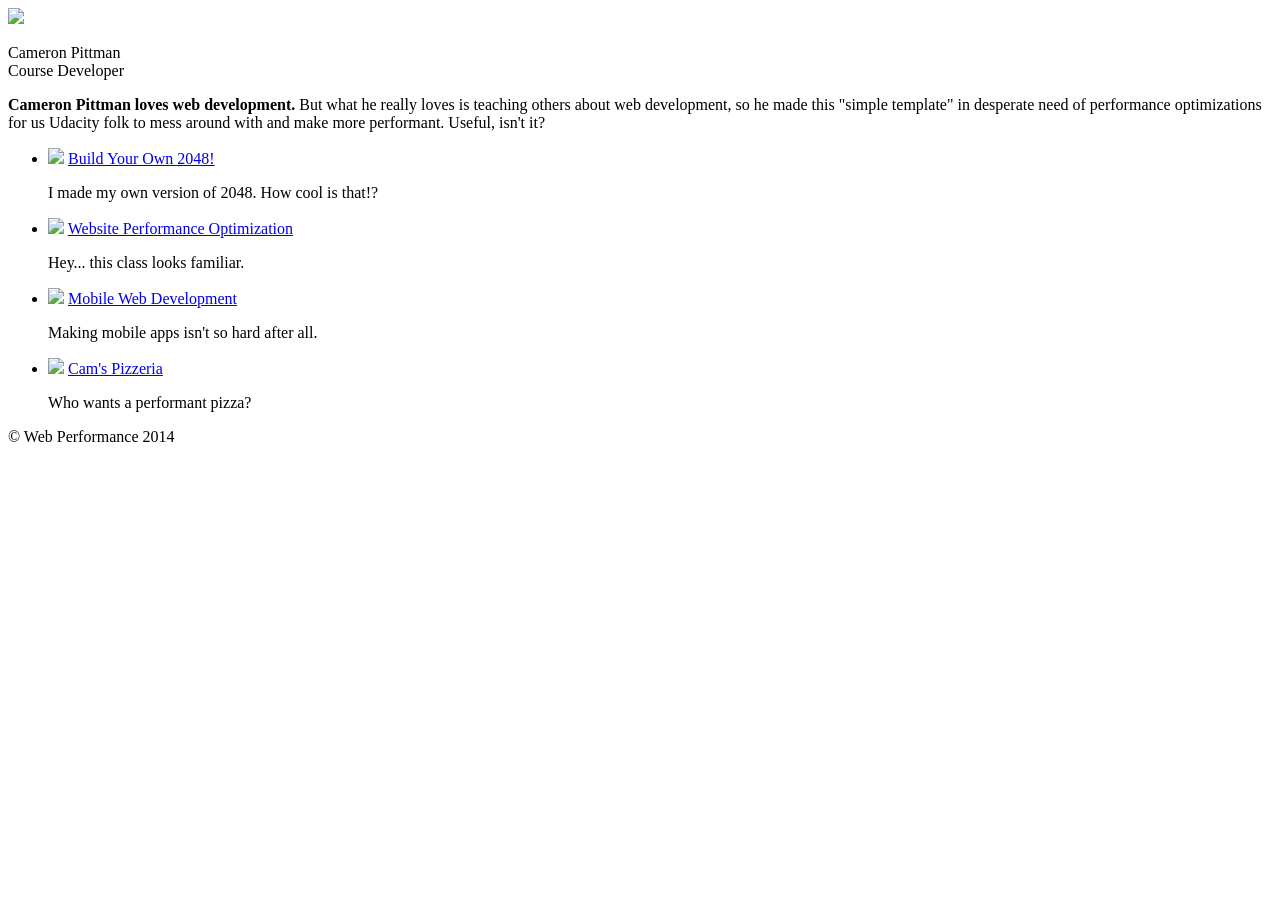
==== index.html @ 55f28e0a "Snarky HTML edit Further ones might come later." ====
<!DOCTYPE html>
<html lang="en">
  <head>
    <meta charset="utf-8">
    <meta name="viewport" content="width=device-width, initial-scale=1">
    <meta name="description" content=" FILL ME IN ">
    <meta name="author" content=" FILL ME IN ">
    <title>Cameron Pittman: Portfolio</title>

    <!-- Hmm, what is the impact of web fonts on speed? Measure it... -->
    <link href="//fonts.googleapis.com/css?family=Open+Sans:400,700" rel="stylesheet">

    <link href="css/style.css" rel="stylesheet">
    <link href="css/print.css" rel="stylesheet">

    <script>
      (function(w,g){w['GoogleAnalyticsObject']=g;
      w[g]=w[g]||function(){(w[g].q=w[g].q||[]).push(arguments)};w[g].l=1*new Date();})(window,'ga');

      // TODO: replace with your Google Analytics profile ID.
      ga('create', 'UA-XXXX-Y');
      ga('send', 'pageview');
    </script>
    <script src="http://www.google-analytics.com/analytics.js"></script>
    <script async src="js/perfmatters.js"></script>
  </head>

  <body>
    <header>
      <a href="/"><img src="img/profilepic.jpg"></a>
      <p>Cameron Pittman<br><span>Course Developer</span></p>
    </header>

    <div class="container">
      <div class="hero">
        <strong>Cameron Pittman loves web development.</strong> But what he really loves is teaching others about web development, so he made this "simple template" in desperate need of performance optimizations for us Udacity folk to mess around with and make more performant. Useful, isn't it? 
      </div>

      <div class="content">
        <ul>
          <li>
            <img src="https://lh4.ggpht.com/kJEnfqhPvtm4m3EneSZ4fWYGS8lW4YNhEjk6zPkyrQaBUHc-2Y_ElDic99NHI0h-UBLXVbRCjFybFvrWxdk=s100">
            <a href="project-2048.html">Build Your Own 2048!</a>
            <p>I made my own version of 2048. How cool is that!?</p>
          </li>

          <li>
            <img src="https://lh6.ggpht.com/f_0W8h__3G99CWTjnMjD8BUKm7yp2-wJyApLtTwFoFtlal2ULf_JgHIsOQq2NiYfKOdMlXlMHDKNo5XVZLs=s100">
            <a href="project-webperf.html">Website Performance Optimization</a>
            <p>Hey... this class looks familiar.</p>
          </li>

          <li>
            <img src="https://lh5.ggpht.com/IKdCmTWn8a2nMhlwMYzryvzRN5CUZAOBr4tDrEAbszV7TIFe9pRAInA4kkYcgTXwrifJsBEsq1agTueuu-g=s100">
            <a href="project-mobile.html">Mobile Web Development</a>
            <p>Making mobile apps isn't so hard after all.</p>
          </li>

          <li>
            <img style="width: 100px;" src="views/images/pizzeria.jpg">
            <a href="views/pizza.html">Cam's Pizzeria</a>
            <p>Who wants a performant pizza?</p>
          </li>
        </ul>
    </div>

    <footer>
      <p>&copy; Web Performance 2014 <span id="crp-stats"></span></p>
    </footer>
  </body>
</html>
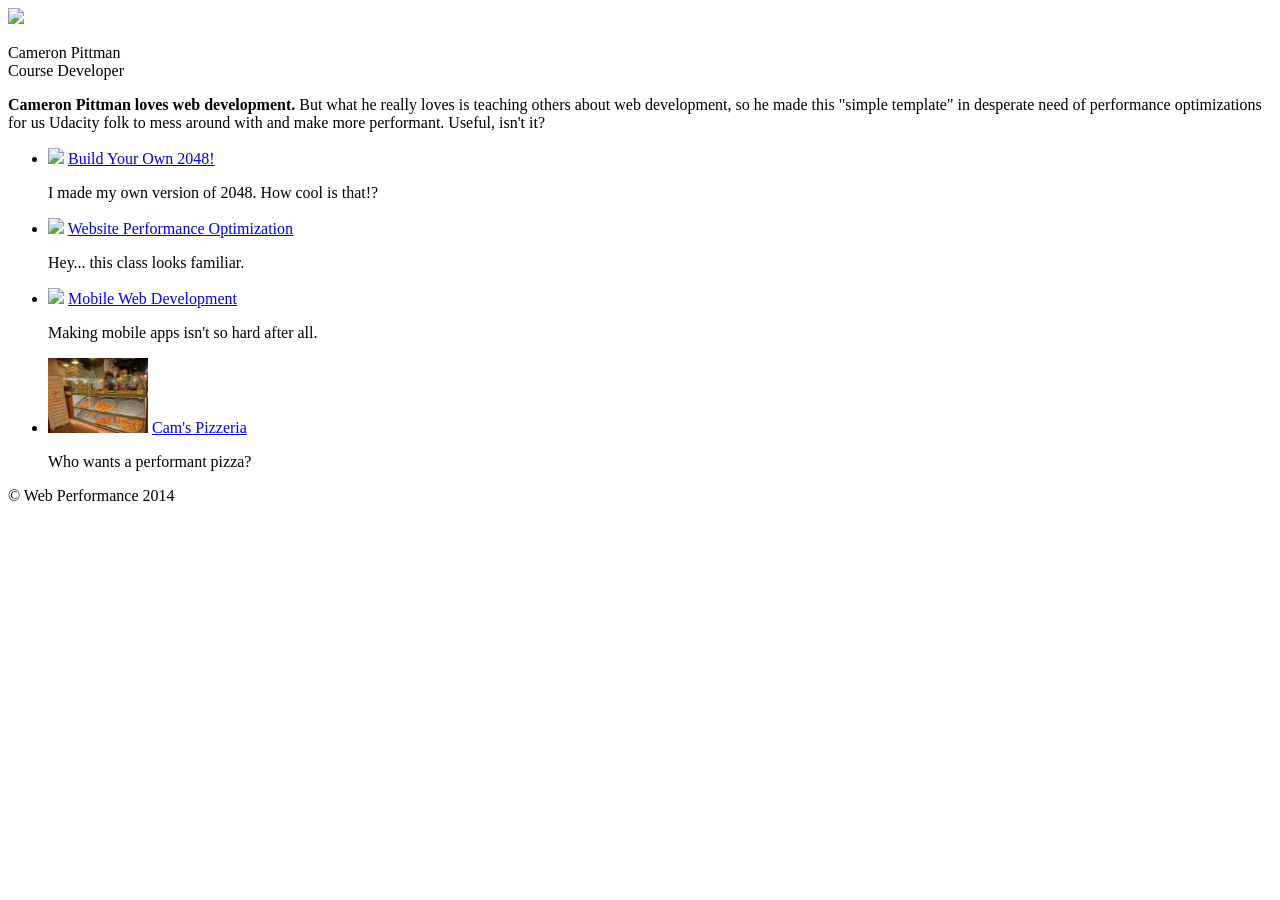
==== commit 019393be: "First real optimizations Added a small thumbnail of pizzeria for the frontpage, since it's limited t" ====
--- a/index.html
+++ b/index.html
@@ -57,7 +57,7 @@
           </li>
 
           <li>
-            <img style="width: 100px;" src="views/images/pizzeria.jpg">
+            <img style="width: 100px;" src="views/images/pizzeria_thumb.jpg">
             <a href="views/pizza.html">Cam's Pizzeria</a>
             <p>Who wants a performant pizza?</p>
           </li>
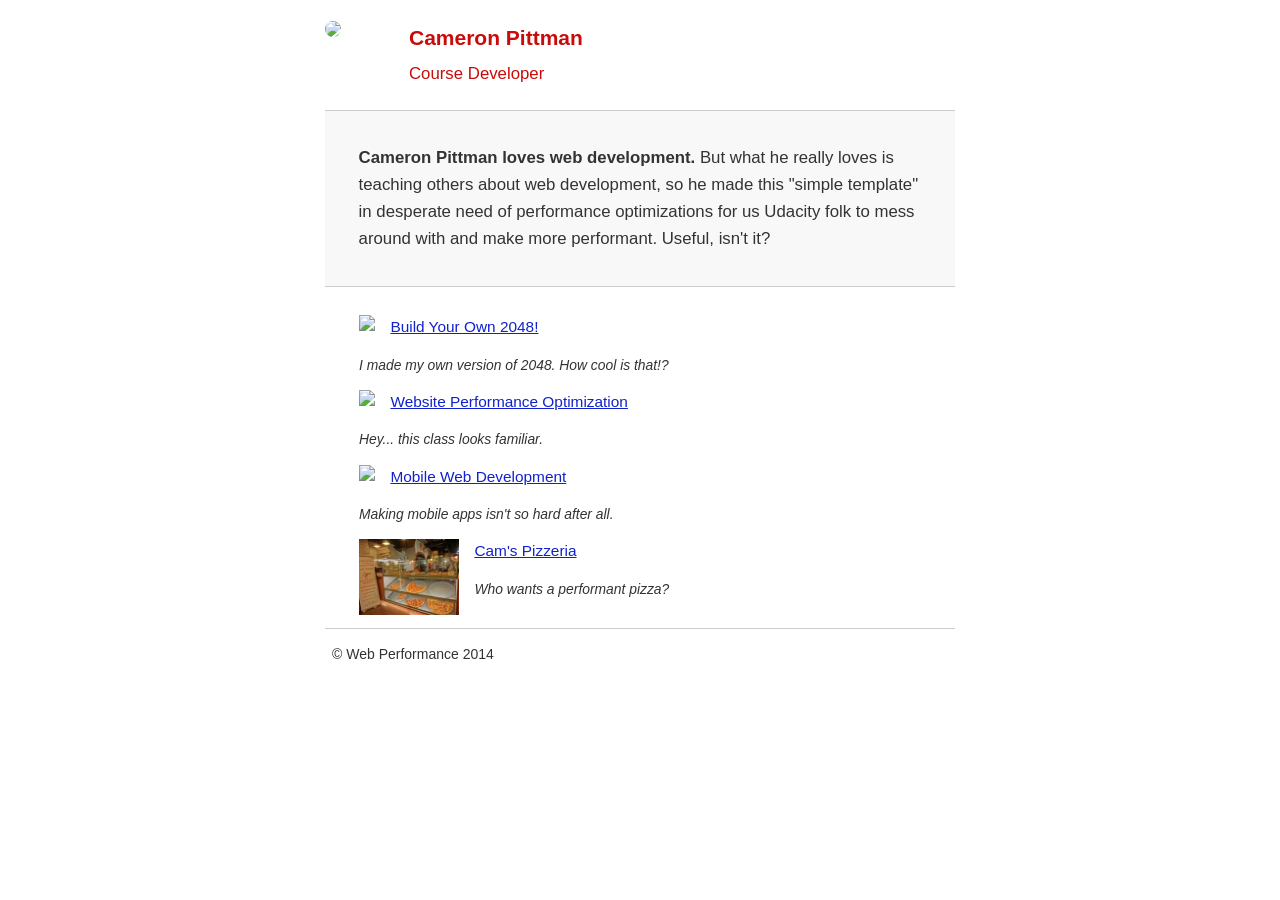
==== commit 5ec05400: "Inline CSS This makes me feel unclean." ====
--- a/index.html
+++ b/index.html
@@ -4,14 +4,78 @@
     <meta charset="utf-8">
     <meta name="viewport" content="width=device-width, initial-scale=1">
     <meta name="description" content=" FILL ME IN ">
-    <meta name="author" content=" FILL ME IN ">
+    <meta name="author" content="Cameron Pittman (Content), Gabe Kagan (Optimizations)">
     <title>Cameron Pittman: Portfolio</title>
 
-    <!-- Hmm, what is the impact of web fonts on speed? Measure it... -->
-    <link href="//fonts.googleapis.com/css?family=Open+Sans:400,700" rel="stylesheet">
+    <!-- See the bottom of a page for an experimental font link that isn't render-blocking. -->
+    <!-- Explanation at http://stackoverflow.com/questions/25230264/how-to-keep-css-from-render-blocking-my-website -->
+    <!--link href="//fonts.googleapis.com/css?family=Open+Sans:400,700" rel="stylesheet" -->
 
-    <link href="css/style.css" rel="stylesheet">
-    <link href="css/print.css" rel="stylesheet">
+    <!-- Inlining your CSS for performance comes at the expensive of intelligibility and style. -->
+    <style> html {
+        font-size: 100%;
+        overflow-y: scroll;
+        -webkit-tap-highlight-color: rgba(0,0,0,0);
+        -ms-text-size-adjust: 100%;
+        -webkit-text-size-adjust: none;
+      }
+      body { margin: 0; font-size: 14px; line-height: 1.61; font-weight: 400; }
+      body, button, input, select, textarea { font-family: 'Open Sans', sans-serif; color: #333; }
+
+      a { color: #12C; }
+      a:visited { color: #61C; }
+      a:focus { outline: thin dotted; }
+      a:hover, a:active { color: #c00; outline: 0; }
+
+      b, strong { font-weight: bold; }
+      pre, code { font-family: monospace, monospace; font-size: 1em; }
+      ul, ol { margin: 1em 0; padding: 0 0 0 20px; }
+      img { border: 0; max-width: 100%; }
+
+      body { background: #fff; }
+      header, footer, .container { max-width: 45em; margin: 0 auto; }
+
+      header { padding: 0 0.5em; color: #C90B0B; }
+      header img { border-radius: 40px; float: left; }
+      header p { font-size:1.5em; font-weight: bold; padding-left: 4em;}
+      header p span { font-size: 0.8em; font-weight: normal;}
+
+      .hero { padding: 2em; background-color: #f8f8f8; font-size:1.2em;
+        border-bottom: 1px solid #ccc;
+        border-top: 1px solid #ccc;
+      }
+
+      .content { padding: 1em 1em; }
+      .content li { list-style-type: none; font-size: 1.1em;}
+      li img { float:left; padding-right: 1em; }
+      li p { font-size: 0.9em; font-style: italic; }
+
+      footer {
+        padding: 0 0.5em;
+        border-top: 1px solid #ccc;
+      }
+      footer span { float: right; font-style: italic; }
+
+      /* Smartphones (portrait) */
+      @media only screen and (max-width: 480px) {
+        body { font-size: 12px;}
+        header p { padding-left: 4.5em;}
+      }
+    </style>
+    <style>
+    @media print {
+      * { background: transparent !important; color: black !important; text-shadow: none !important; filter:none !important; -ms-filter: none !important; }
+      a, a:visited { color: #444 !important; text-decoration: underline; }
+      a[href]:after { content: " (" attr(href) ")"; }
+      tr, img { page-break-inside: avoid; }
+      img { max-width: 100% !important; }
+      @page { margin: 0.5cm; }
+      p, h2, h3 { orphans: 3; widows: 3; }
+      h2, h3{ page-break-after: avoid; }
+      }
+    </style>
+    <!-- link href="css/style.css" rel="stylesheet"-->
+    <!-- link href="css/print.css" rel="stylesheet"-->
 
     <script>
       (function(w,g){w['GoogleAnalyticsObject']=g;
@@ -21,7 +85,7 @@
       ga('create', 'UA-XXXX-Y');
       ga('send', 'pageview');
     </script>
-    <script src="http://www.google-analytics.com/analytics.js"></script>
+    <script async src="http://www.google-analytics.com/analytics.js"></script>
     <script async src="js/perfmatters.js"></script>
   </head>
 
@@ -67,5 +131,9 @@
     <footer>
       <p>&copy; Web Performance 2014 <span id="crp-stats"></span></p>
     </footer>
+
+    <style scoped>
+    @import "//fonts.googleapis.com/css?family=Open+Sans:400,700"
+    </style>
   </body>
 </html>
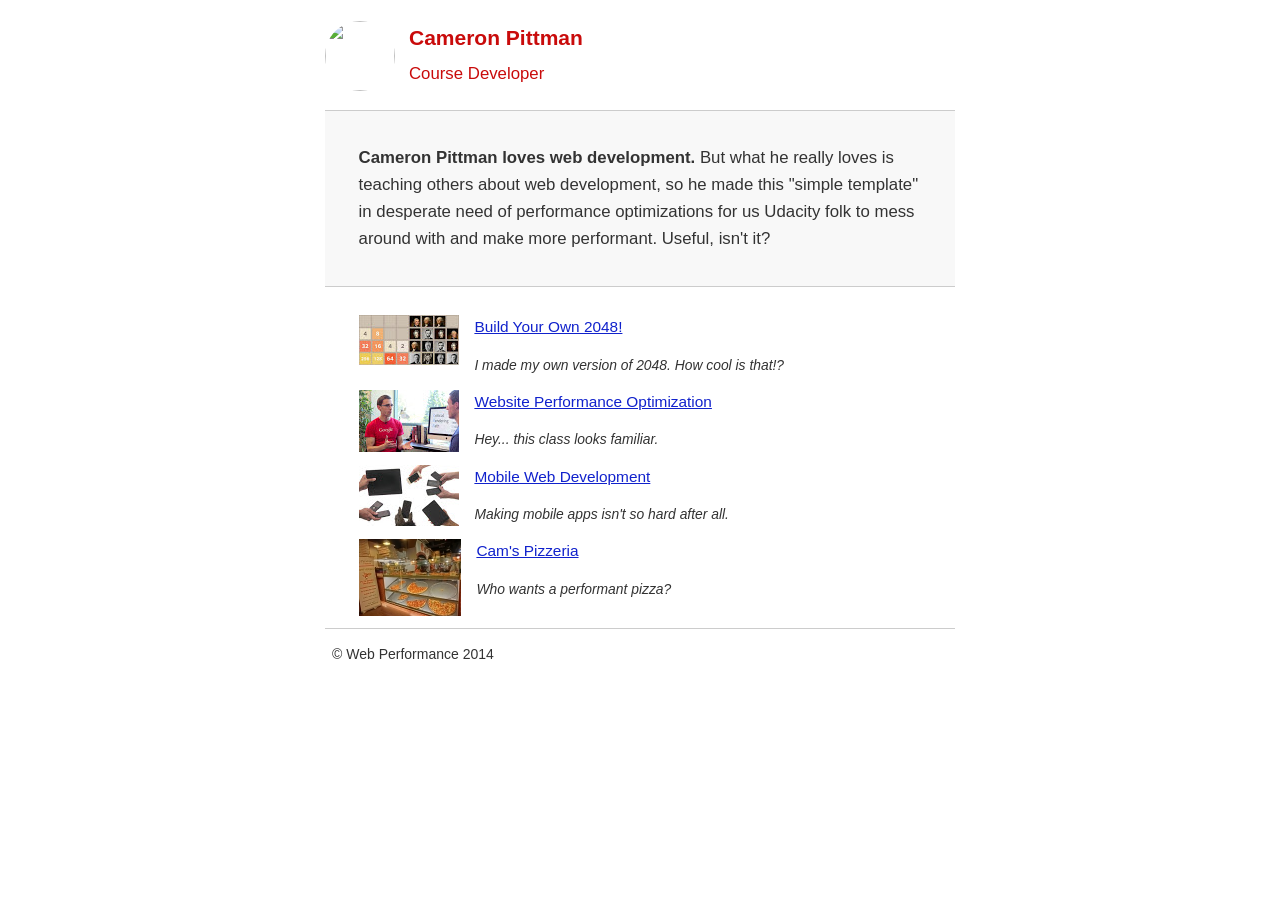
==== commit 3f00c149: "Image optimization Added some thumbnails, referenced them, gave them fixed size tags." ====
--- a/index.html
+++ b/index.html
@@ -91,7 +91,7 @@
 
   <body>
     <header>
-      <a href="/"><img src="img/profilepic.jpg"></a>
+      <a href="/"><img src="img/profilepic.jpg" height="70" width="70"></a>
       <p>Cameron Pittman<br><span>Course Developer</span></p>
     </header>
 
@@ -99,29 +99,29 @@
       <div class="hero">
         <strong>Cameron Pittman loves web development.</strong> But what he really loves is teaching others about web development, so he made this "simple template" in desperate need of performance optimizations for us Udacity folk to mess around with and make more performant. Useful, isn't it? 
       </div>
-
+      <!-- Shame on you for using non-local content, Cameron! Replaced with locals. -->
       <div class="content">
         <ul>
           <li>
-            <img src="https://lh4.ggpht.com/kJEnfqhPvtm4m3EneSZ4fWYGS8lW4YNhEjk6zPkyrQaBUHc-2Y_ElDic99NHI0h-UBLXVbRCjFybFvrWxdk=s100">
+            <img src="img/2048_thumb.jpg" width="100" height="50">
             <a href="project-2048.html">Build Your Own 2048!</a>
             <p>I made my own version of 2048. How cool is that!?</p>
           </li>
 
           <li>
-            <img src="https://lh6.ggpht.com/f_0W8h__3G99CWTjnMjD8BUKm7yp2-wJyApLtTwFoFtlal2ULf_JgHIsOQq2NiYfKOdMlXlMHDKNo5XVZLs=s100">
+            <img src="img/performanceopt_thumb.jpg" width="100" height="62">
             <a href="project-webperf.html">Website Performance Optimization</a>
             <p>Hey... this class looks familiar.</p>
           </li>
 
           <li>
-            <img src="https://lh5.ggpht.com/IKdCmTWn8a2nMhlwMYzryvzRN5CUZAOBr4tDrEAbszV7TIFe9pRAInA4kkYcgTXwrifJsBEsq1agTueuu-g=s100">
+            <img src="img/mobilewebdev_thumb.jpg" width="100" height="61">
             <a href="project-mobile.html">Mobile Web Development</a>
             <p>Making mobile apps isn't so hard after all.</p>
           </li>
-
+          <!--Using width and height HTML instead of inline CSS.-->
           <li>
-            <img style="width: 100px;" src="views/images/pizzeria_thumb.jpg">
+            <img src="views/images/pizzeria_thumb.jpg" width="102" height="77">
             <a href="views/pizza.html">Cam's Pizzeria</a>
             <p>Who wants a performant pizza?</p>
           </li>
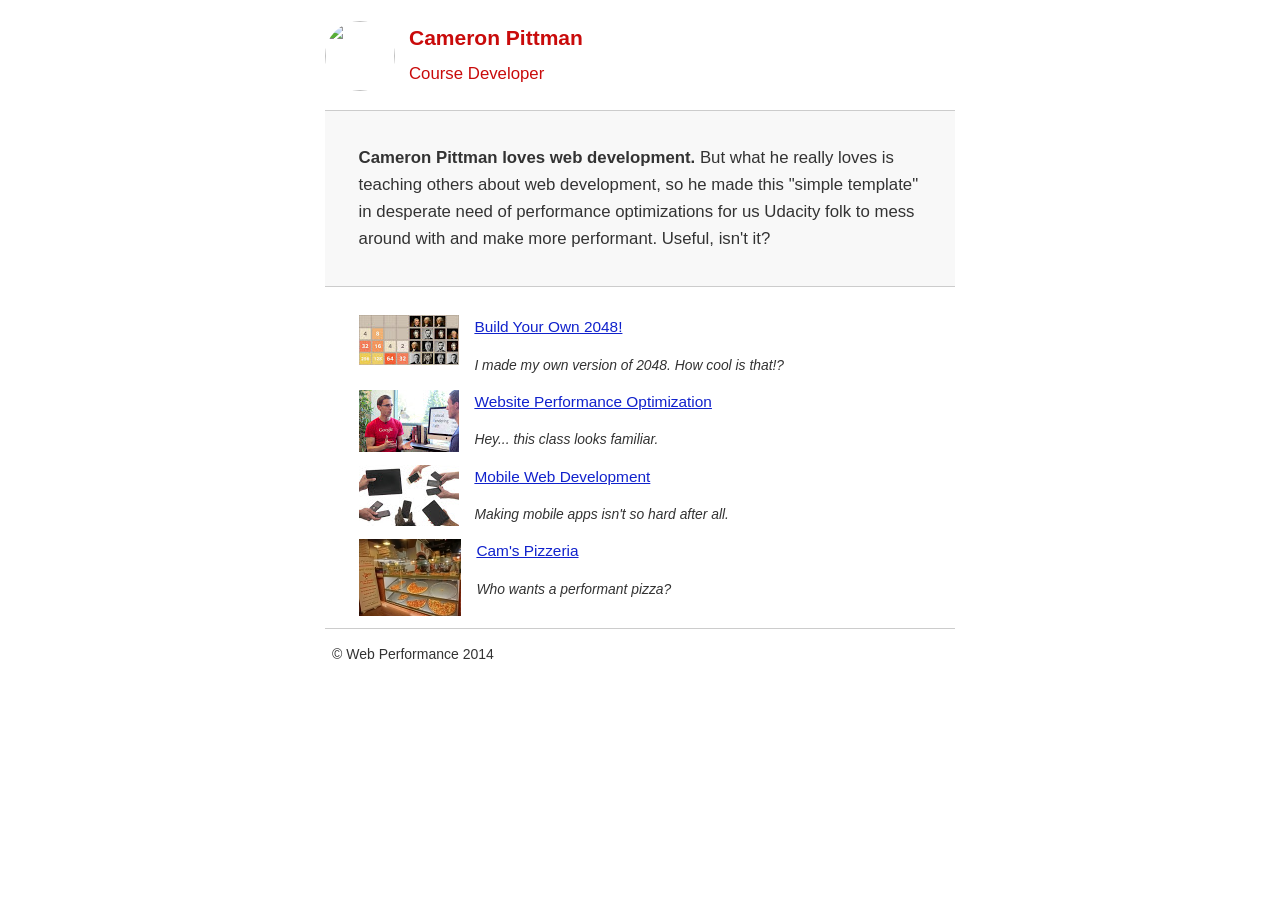
==== commit 1ff7ba52: "Pizzeria image optimization Shrunk it down." ====
--- a/index.html
+++ b/index.html
@@ -12,7 +12,9 @@
     <!--link href="//fonts.googleapis.com/css?family=Open+Sans:400,700" rel="stylesheet" -->
 
     <!-- Inlining your CSS for performance comes at the expensive of intelligibility and style. -->
-    <style> html {
+    <!--style.css-->
+    <style> 
+      html {
         font-size: 100%;
         overflow-y: scroll;
         -webkit-tap-highlight-color: rgba(0,0,0,0);
@@ -62,6 +64,7 @@
         header p { padding-left: 4.5em;}
       }
     </style>
+    <!--print.css-->
     <style>
     @media print {
       * { background: transparent !important; color: black !important; text-shadow: none !important; filter:none !important; -ms-filter: none !important; }
@@ -85,7 +88,10 @@
       ga('create', 'UA-XXXX-Y');
       ga('send', 'pageview');
     </script>
+
     <script async src="http://www.google-analytics.com/analytics.js"></script>
+    <!--Forced synchronous layout error-->
+
     <script async src="js/perfmatters.js"></script>
   </head>
 
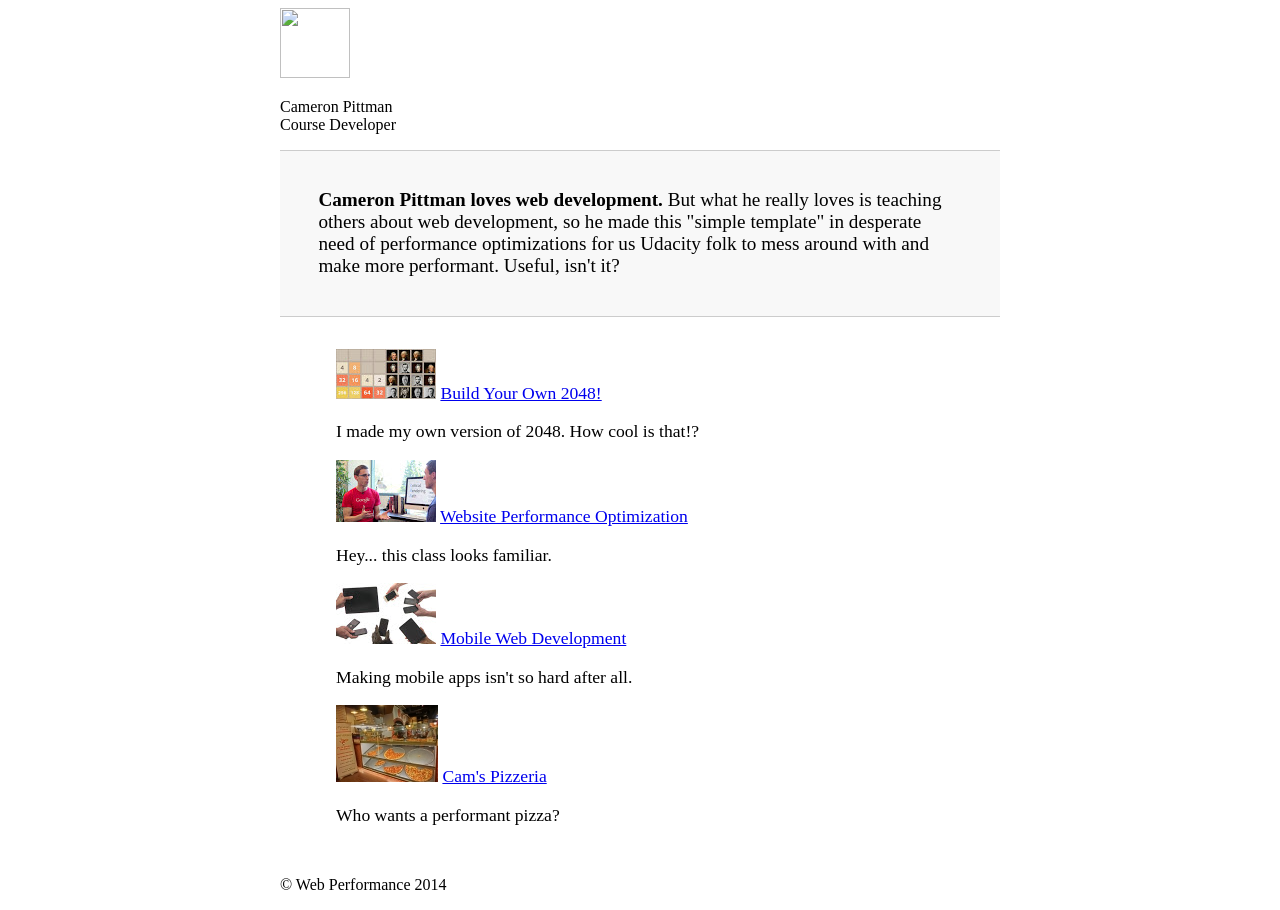
==== commit f65ce556: "More efficient inline for index" ====
--- a/index.html
+++ b/index.html
@@ -11,8 +11,7 @@
     <!-- Explanation at http://stackoverflow.com/questions/25230264/how-to-keep-css-from-render-blocking-my-website -->
     <!--link href="//fonts.googleapis.com/css?family=Open+Sans:400,700" rel="stylesheet" -->
 
-    <!-- Inlining your CSS for performance comes at the expensive of intelligibility and style. -->
-    <!--style.css-->
+    <!--Only the critical bits of style.css-->
     <style> 
       html {
         font-size: 100%;
@@ -21,26 +20,8 @@
         -ms-text-size-adjust: 100%;
         -webkit-text-size-adjust: none;
       }
-      body { margin: 0; font-size: 14px; line-height: 1.61; font-weight: 400; }
-      body, button, input, select, textarea { font-family: 'Open Sans', sans-serif; color: #333; }
 
-      a { color: #12C; }
-      a:visited { color: #61C; }
-      a:focus { outline: thin dotted; }
-      a:hover, a:active { color: #c00; outline: 0; }
-
-      b, strong { font-weight: bold; }
-      pre, code { font-family: monospace, monospace; font-size: 1em; }
-      ul, ol { margin: 1em 0; padding: 0 0 0 20px; }
-      img { border: 0; max-width: 100%; }
-
-      body { background: #fff; }
       header, footer, .container { max-width: 45em; margin: 0 auto; }
-
-      header { padding: 0 0.5em; color: #C90B0B; }
-      header img { border-radius: 40px; float: left; }
-      header p { font-size:1.5em; font-weight: bold; padding-left: 4em;}
-      header p span { font-size: 0.8em; font-weight: normal;}
 
       .hero { padding: 2em; background-color: #f8f8f8; font-size:1.2em;
         border-bottom: 1px solid #ccc;
@@ -49,14 +30,6 @@
 
       .content { padding: 1em 1em; }
       .content li { list-style-type: none; font-size: 1.1em;}
-      li img { float:left; padding-right: 1em; }
-      li p { font-size: 0.9em; font-style: italic; }
-
-      footer {
-        padding: 0 0.5em;
-        border-top: 1px solid #ccc;
-      }
-      footer span { float: right; font-style: italic; }
 
       /* Smartphones (portrait) */
       @media only screen and (max-width: 480px) {
@@ -64,7 +37,8 @@
         header p { padding-left: 4.5em;}
       }
     </style>
-    <!--print.css-->
+
+    <!--print.css ... maybe this should be optimized too?-->
     <style>
     @media print {
       * { background: transparent !important; color: black !important; text-shadow: none !important; filter:none !important; -ms-filter: none !important; }
@@ -138,8 +112,22 @@
       <p>&copy; Web Performance 2014 <span id="crp-stats"></span></p>
     </footer>
 
+    <!--Experimenting with the "intelligent" CSS inlining at https://developers.google.com/speed/docs/insights/OptimizeCSSDelivery-->
+    <script>
+      var cb = function() {
+        var l = document.createElement('link'); l.rel = 'stylesheet';
+        l.href = 'css/style.css';
+        var h = document.getElementsByTagName('head')[0]; h.parentNode.insertBefore(l, h);
+      };
+      var raf = requestAnimationFrame || mozRequestAnimationFrame ||
+          webkitRequestAnimationFrame || msRequestAnimationFrame;
+      if (raf) raf(cb);
+      else window.addEventListener('load', cb);
+    </script>
+
     <style scoped>
     @import "//fonts.googleapis.com/css?family=Open+Sans:400,700"
     </style>
+
   </body>
 </html>
